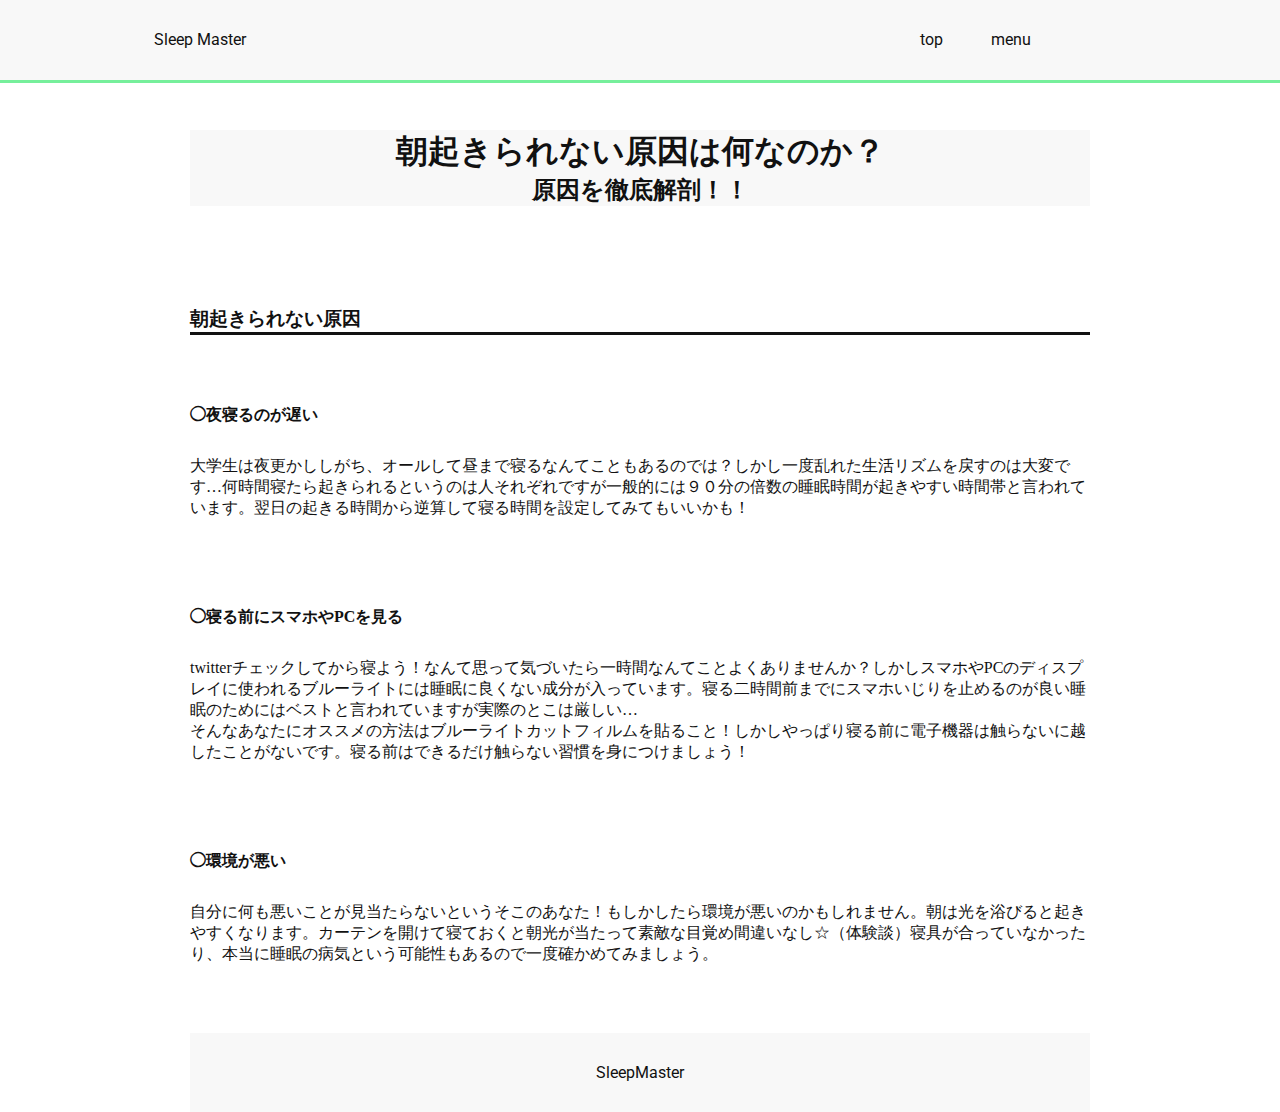
==== asaoki.html @ 19023d26 "1st" ====
<!DOCTYPE html>
<html lang="ja">
<head>
    <meta charset="UTF-8">
    <title>朝起きられない</title>
    <link rel="stylesheet" href="asaoki.css">
    <link href="https://fonts.googleapis.com/css?family=Roboto" rel="stylesheet">
</head>

<body>
  
  <div class="menu">
        <nav>
            <ul>
               <li class="sm">Sleep Master</li>
                <li><a href="index.html">top</a></li>
                <li><a href="index.html">menu</a></li>
            </ul>
        </nav>
    </div>
   <div class="content">
    <div class="header">
        <h1>朝起きられない原因は何なのか？</h1>
        <h2>原因を徹底解剖！！</h2>
    </div>
    <div class="text">
        <h3>朝起きられない原因</h3>
        <h4>◯夜寝るのが遅い</h4>
        <p>大学生は夜更かししがち、オールして昼まで寝るなんてこともあるのでは？しかし一度乱れた生活リズムを戻すのは大変です…何時間寝たら起きられるというのは人それぞれですが一般的には９０分の倍数の睡眠時間が起きやすい時間帯と言われています。翌日の起きる時間から逆算して寝る時間を設定してみてもいいかも！</p>
        <br>
        <h4>◯寝る前にスマホやPCを見る</h4>
        <p>twitterチェックしてから寝よう！なんて思って気づいたら一時間なんてことよくありませんか？しかしスマホやPCのディスプレイに使われるブルーライトには睡眠に良くない成分が入っています。寝る二時間前までにスマホいじりを止めるのが良い睡眠のためにはベストと言われていますが実際のとこは厳しい…</p>
        <p>そんなあなたにオススメの方法はブルーライトカットフィルムを貼ること！しかしやっぱり寝る前に電子機器は触らないに越したことがないです。寝る前はできるだけ触らない習慣を身につけましょう！</p>
        <br>
        <h4>◯環境が悪い</h4>
        <p>自分に何も悪いことが見当たらないというそこのあなた！もしかしたら環境が悪いのかもしれません。朝は光を浴びると起きやすくなります。カーテンを開けて寝ておくと朝光が当たって素敵な目覚め間違いなし☆（体験談）寝具が合っていなかったり、本当に睡眠の病気という可能性もあるので一度確かめてみましょう。</p>
        <br>
    </div>
    <div class="footer">
    <p>SleepMaster</p>
    </div>
    </div>

    

</body>
</html>
---- asaoki.css ----
* {
    
    margin: 0 auto;
    color: #111;
    padding: 0;
}

.content {
    padding-top: 130px;
    position: relative;
    z-index: -1;
    width: 900px;
}

.header {
    background-color: #f8f8f8;
    text-align: center;
    margin-bottom: 50px;
}

h2 {
    margin-bottom: 100px;
}

.text h3 {
    margin-top: 50px;
    margin-bottom: 20px;
    border-bottom: solid;
}

h4 {
    margin-top: 70px;
    margin-bottom: 30px;
}

.menu {
    width: 100%;
    position: fixed;
    top: 0;
    left: 0;
    z-index: 1;
    background: #f8f8f8;
    border-bottom: 3px solid rgb(118, 239, 155);
    font-family: 'Roboto', sans-serif;
}

.sm {
    display: block;
    float: left;
    padding-top: 30px;
    padding-bottom: 20px;
    background-color: #f8f8f8;
    color: #111;
    width: 300px;
    margin-left: 154px;
    margin-right: 437px;
    z-index: 2;
}

nav li {
    list-style: none;
}

nav a {
    display: block;
    float: left;
    overflow: hidden;
    text-align: center;
    width: 80px;
    height: 50px;
    padding-top: 30px;
    background-color: #f8f8f8;
    color: #111;
    z-index: 2;
    text-decoration: none;
}

nav a:hover {
    background-color: rgba(118, 239, 155,0.7);
    transition: 1s;
}

nav {
    margin: 0;
}

nav ul {
    margin: 0;
}

.footer {
    width: 900px;
    padding-top: 30px;
    padding-bottom: 30px;
    margin-top: 50px;
    text-align: center;
    background-color: #f8f8f8;
    font-family: 'Roboto', sans-serif;
}
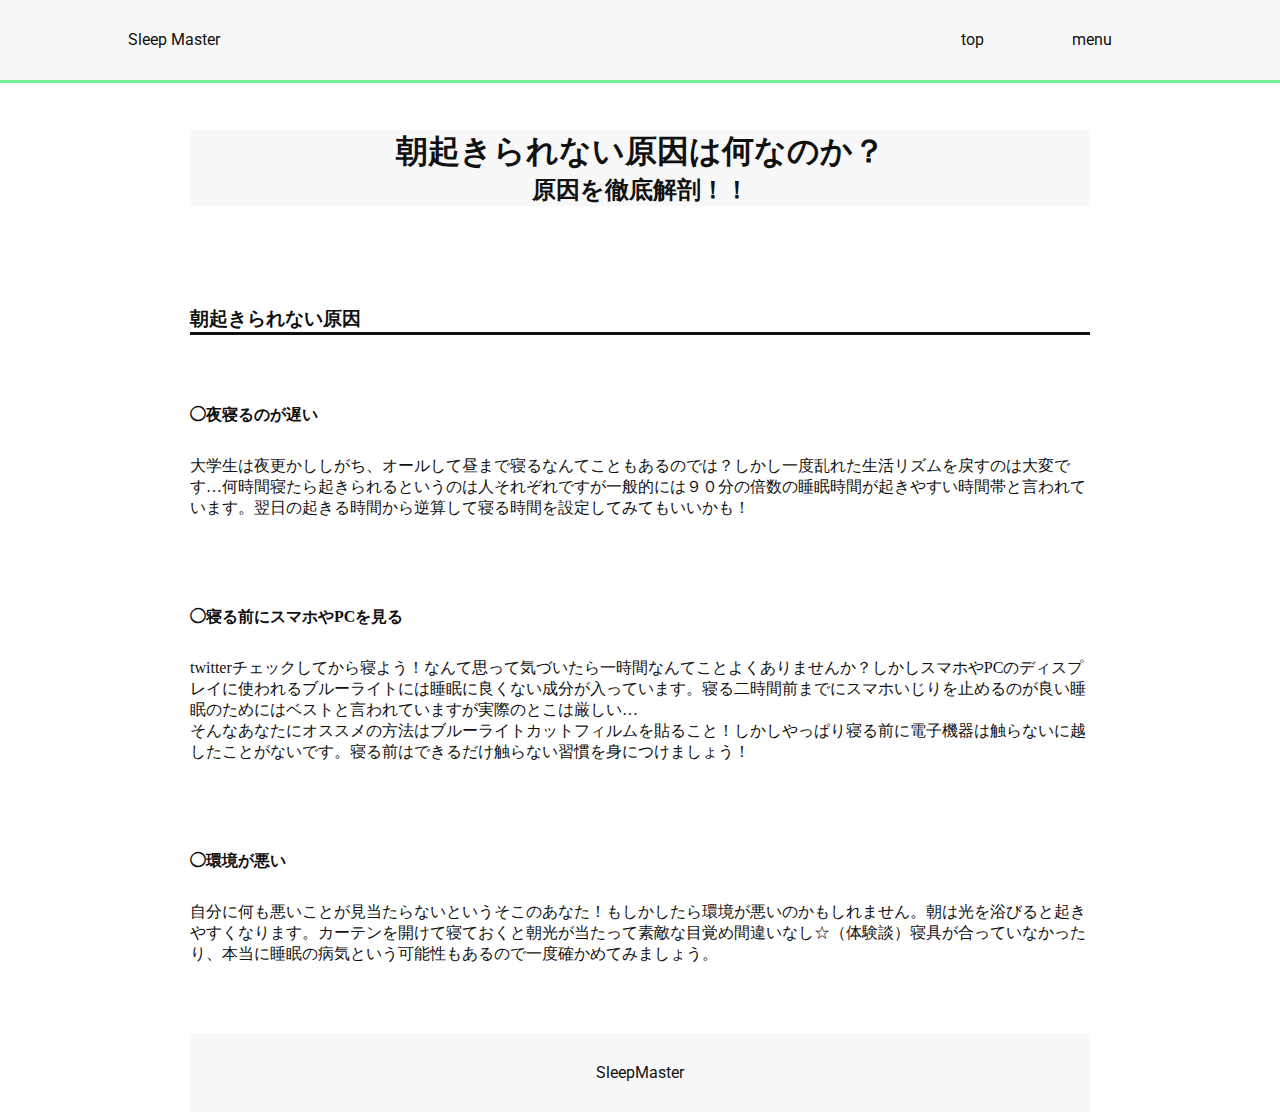
==== commit 0f8eacca: "3rd" ====
--- a/asaoki.html
+++ b/asaoki.html
@@ -5,16 +5,26 @@
     <title>朝起きられない</title>
     <link rel="stylesheet" href="asaoki.css">
     <link href="https://fonts.googleapis.com/css?family=Roboto" rel="stylesheet">
+    <link rel="shortcut icon" href="logo.jpg">
 </head>
 
 <body>
   
-  <div class="menu">
+ <div class="menu">
         <nav>
-            <ul>
-               <li class="sm">Sleep Master</li>
-                <li><a href="index.html">top</a></li>
-                <li><a href="index.html">menu</a></li>
+
+            <li class="sm">Sleep Master</li>
+            <ul class="dropmenu">
+                <li><a class="mt" href="index.html">top</a></li>
+                <li><a class="mm" href="index.html">menu</a>
+
+                    <ul>
+                        <li><a href="asaoki.html" target="_blank">朝起きられない</a></li>
+                        <li><a href="netuki.html" target="_blank">夜なかなか寝付けない</a></li>
+                        <li><a href="itigen.html" target="_blank">１限必勝</a></li>
+                        <li><a href="kisoku.html" target="_blank">規則正しい生活をするために</a></li>
+                    </ul>
+                </li>
             </ul>
         </nav>
     </div>
--- a/asaoki.css
+++ b/asaoki.css
@@ -44,18 +44,52 @@
     font-family: 'Roboto', sans-serif;
 }
 
+.dropmenu:before, .dropmenu:after{
+    content:"";
+    display:table;
+}
+
+.dropmenu:after{
+    clear:both;
+}
+
+.dropmenu{
+    width:60%;
+    margin-left:30%;
+    margin-right: 10%;
+    position: relative;
+}
+
+.dropmenu li{
+    position:relative;
+}
+
+
 .sm {
     display: block;
     float: left;
     padding-top: 30px;
-    padding-bottom: 20px;
+    padding-bottom: 31px;
     background-color: #f8f8f8;
     color: #111;
-    width: 300px;
-    margin-left: 154px;
-    margin-right: 437px;
+    width: 20%;
+    margin-left: 10%;
     z-index: 2;
 }
+
+.mm{
+    height:50px;
+    position:absolute;
+    top:0;
+    right:0;
+}
+
+.mt{
+    position:absolute;
+    top:0;
+    right:120px;
+}
+
 
 nav li {
     list-style: none;
@@ -66,7 +100,7 @@
     float: left;
     overflow: hidden;
     text-align: center;
-    width: 80px;
+    width: 120px;
     height: 50px;
     padding-top: 30px;
     background-color: #f8f8f8;
@@ -74,6 +108,36 @@
     z-index: 2;
     text-decoration: none;
 }
+
+.dropmenu li ul{
+    list-style: none;
+    position: absolute;
+    z-index:999;
+    top:80px;
+    right:0;
+}
+
+.dropmenu li ul li{
+    width:100%;
+    overflow: hidden;
+    height:0;
+    transition: 1s;
+}
+
+.dropmenu li ul li a{
+    background:#f8f8f8;
+}
+
+.dropmenu li:hover ul li{
+    overflow: visible;
+    height:auto;
+}
+
+.dropmenu li ul li a:hover{
+    background-color: rgba(118, 239, 155,0.7);
+    transition: 1s;
+}
+
 
 nav a:hover {
     background-color: rgba(118, 239, 155,0.7);
